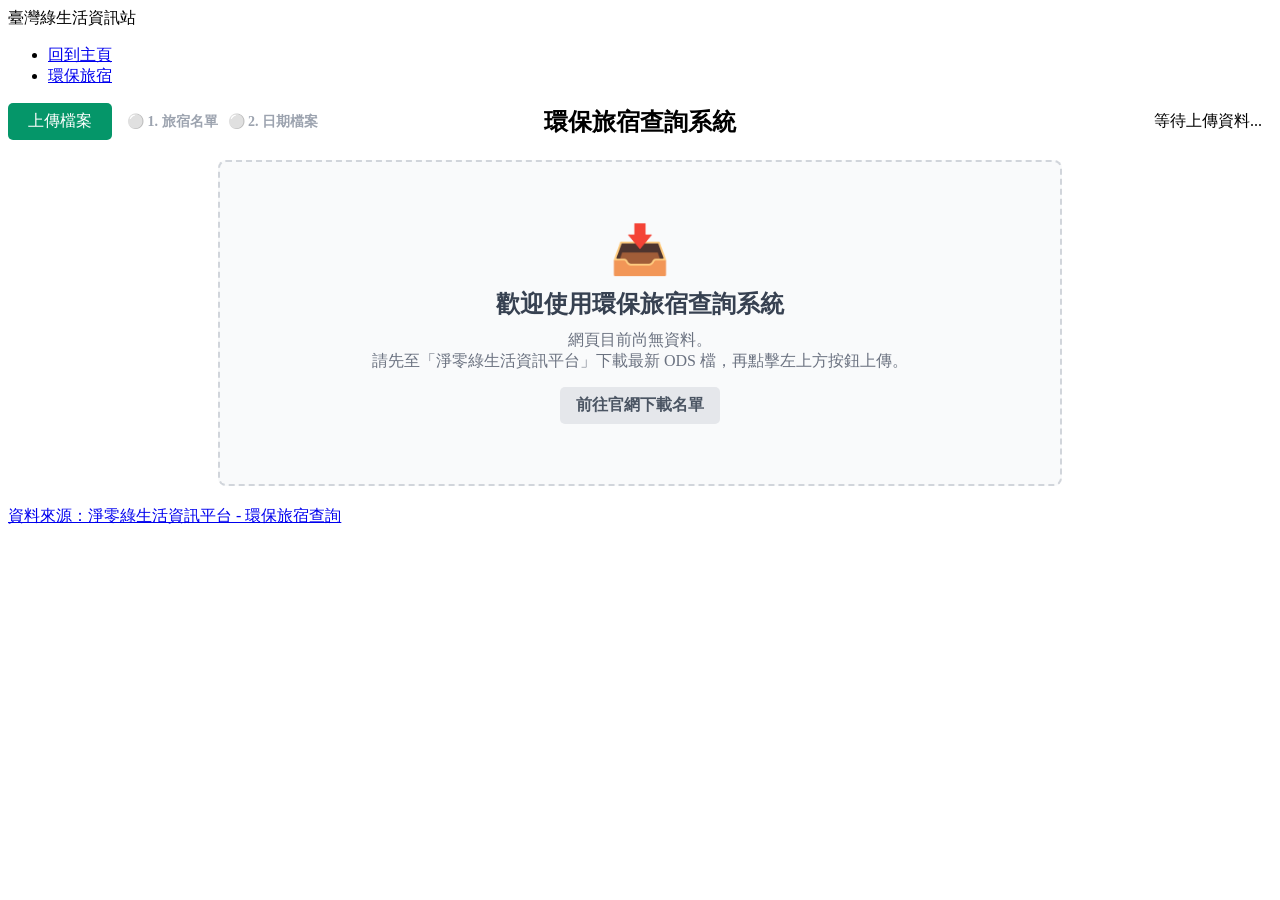
==== accommodations.html @ 9305130e "Add files via upload" ====
<!DOCTYPE html>
<html lang="zh-TW">

<head>
    <meta charset="UTF-8">
    <meta name="viewport" content="width=device-width, initial-scale=1.0">
    <title>臺灣綠生活資訊站 - 環保旅宿</title>

    <link rel="stylesheet" href="css/global_style.css">
    <link rel="stylesheet" href="css/facilities_style.css">

    <!-- 引入 SheetJS 處理 ODS/Excel 檔案 -->
    <script src="https://cdn.sheetjs.com/xlsx-0.19.3/package/dist/xlsx.full.min.js"></script>
</head>
<!-- 自訂彈出視窗 (Modal) -->
<div id="custom-modal" class="modal-overlay" style="display: none;">
    <div class="modal-content">
        <div class="modal-header" id="modal-title">提示</div>
        <div class="modal-body" id="modal-message">訊息內容</div>
        <button id="modal-close-btn" class="modal-btn">我知道了</button>
    </div>
</div>

<body>

    <nav id="global-navbar">
        <div class="logo">臺灣綠生活資訊站</div>
        <ul class="nav-links">
            <li><a href="index.html">回到主頁</a></li>
            <li><a href="accommodations.html" class="active">環保旅宿</a></li>
        </ul>
    </nav>

    <main id="facilities-content">
        <!-- 頂部區塊：上傳按鈕與狀態 -->
        <section class="page-header-compact"
            style="display: flex; justify-content: space-between; align-items: center;">

            <!-- 1. 左側：統一的上傳按鈕與進度條 -->
            <div style="flex: 1.5; text-align: left; display: flex; align-items: center; gap: 15px;">
                <input type="file" id="file-upload" accept=".ods, .xlsx, .xls" style="display: none;">
                <!-- 按鈕樣式與綠色商店完全對齊 -->
                <button id="trigger-upload"
                    style="padding: 8px 20px; background-color: #059669; color: white; border: none; border-radius: 5px; cursor: pointer; font-size: 16px; white-space: nowrap;">
                    上傳檔案
                </button>

                <!-- 新增：狀態指示區 -->
                <div id="upload-progress"
                    style="display: flex; gap: 10px; font-size: 14px; font-weight: bold; color: #9ca3af; white-space: nowrap;">
                    <span id="status-step1">⚪ 1. 旅宿名單</span>
                    <span id="status-step2">⚪ 2. 日期檔案</span>
                </div>
            </div>

            <!-- 2. 中間：標題 -->
            <h1 class="header-center" style="flex: 1; text-align: center; margin: 0; white-space: nowrap;">環保旅宿查詢系統</h1>

            <!-- 3. 右側：為了平衡版面，將下拉選單移至右側 -->
            <div class="header-right"
                style="flex: 1.5; text-align: right; display: flex; flex-direction: column; align-items: flex-end; gap: 5px;">

                <div id="control-panel" style="display: none; align-items: center; gap: 5px;">
                    <label for="city-dropdown" style="margin: 0; font-weight: bold; white-space: nowrap;">查詢縣市：</label>
                    <select id="city-dropdown" style="padding: 5px;">
                        <option value="all">全台總數概覽</option>
                        <option disabled>─── 直轄市 ───</option>
                        <option value="台北市">臺北市</option>
                        <option value="新北市">新北市</option>
                        <option value="桃園市">桃園市</option>
                        <option value="台中市">臺中市</option>
                        <option value="台南市">臺南市</option>
                        <option value="高雄市">高雄市</option>
                        <option disabled>─── 其他縣市 ───</option>
                        <option value="基隆市">基隆市</option>
                        <option value="新竹市">新竹市</option>
                        <option value="新竹縣">新竹縣</option>
                        <option value="苗栗縣">苗栗縣</option>
                        <option value="彰化縣">彰化縣</option>
                        <option value="南投縣">南投縣</option>
                        <option value="雲林縣">雲林縣</option>
                        <option value="嘉義市">嘉義市</option>
                        <option value="嘉義縣">嘉義縣</option>
                        <option value="屏東縣">屏東縣</option>
                        <option value="宜蘭縣">宜蘭縣</option>
                        <option value="花蓮縣">花蓮縣</option>
                        <option value="台東縣">臺東縣</option>
                        <option value="澎湖縣">澎湖縣</option>
                        <option value="金門縣">金門縣</option>
                        <option value="連江縣">連江縣</option>
                    </select>
                </div>

                <div style="display: flex; align-items: center; gap: 10px;">
                    <span id="update-date" class="update-date-inline">等待上傳資料...</span>
                    <div id="upload-status" style="color: #4b5563; font-size: 14px;"></div>
                </div>
            </div>
        </section>
        <!-- 新增：初始狀態提示區塊 (未上傳檔案時顯示) -->
        <section id="initial-prompt"
            style="text-align: center; padding: 60px 20px; color: #6b7280; background-color: #f9fafb; border-radius: 8px; margin: 20px auto; border: 2px dashed #d1d5db; max-width: 800px;">
            <div style="font-size: 3rem; margin-bottom: 10px;">📥</div>
            <h2 style="margin: 0 0 10px 0; color: #374151; font-size: 1.5rem;">歡迎使用環保旅宿查詢系統</h2>
            <p style="margin: 0 0 15px 0; font-size: 1rem;">網頁目前尚無資料。<br>請先至「淨零綠生活資訊平台」下載最新 ODS 檔，再點擊左上方按鈕上傳。</p>
            <a href="https://greenlifestyle.moenv.gov.tw/categories/accommodation" target="_blank"
                style="display: inline-block; padding: 8px 16px; background-color: #e5e7eb; color: #4b5563; text-decoration: none; border-radius: 5px; font-weight: bold;">
                前往官網下載名單
            </a>
        </section>
        <!-- 排名總覽 (預設隱藏，上傳後顯示) -->
        <section id="overview-view" style="display: none;">
            <div class="table-responsive-wrapper">
                <div class="detail-header">
                    <!-- 讓標題與標籤水平並排且一起置中，中間留 15px 的空隙 -->
                    <div class="header-main-info"
                        style="display: flex; justify-content: center; align-items: center; gap: 15px; width: 100%;">
                        <h2 style="margin: 0;">各縣市旅宿數量排名</h2>
                        <span id="total-stats" class="stats-text"></span>
                    </div>
                </div>
                <table id="facilities-table" class="ranking-table">
                    <thead>
                        <tr>
                            <th>排名</th>
                            <th>縣市別</th>
                            <th>旅宿數量</th>
                            <th>全國佔比</th>
                        </tr>
                    </thead>
                    <tbody id="ranking-table-body">
                        <!-- JS 動態產生排名 -->
                    </tbody>
                </table>
            </div>
        </section>

        <!-- 詳細資料區塊 (選擇縣市後顯示) -->
        <section id="detail-view" style="display: none;">
            <div class="table-responsive-wrapper">
                <div class="detail-header"
                    style="display: flex; justify-content: space-between; align-items: center; width: 100%;">

                    <!-- 左側：標題與統計區塊 -->
                    <div class="header-main-info" style="display: flex; align-items: center; gap: 15px;">
                        <h2 id="current-city-title" style="margin: 0;">縣市詳細資料</h2>
                        <span id="city-stats" class="stats-text"></span>
                    </div>

                    <!-- 右側：操作與狀態區塊 -->
                    <div class="header-action-area" style="display: flex; align-items: center; gap: 10px;">
                        <div id="status-summary" class="status-summary-compact"></div>

                        <label for="status-filter" style="margin: 0; white-space: nowrap;">狀態：</label>
                        <select id="status-filter" style="padding: 5px;">
                            <option value="all">顯示全部</option>
                            <option value="warning">即將到期 (8個月內)</option>
                            <option value="expired">已過期</option>
                        </select>

                        <button id="btn-back-overview"
                            style="background: none; border: none; cursor: pointer; font-size: 1.5rem; padding: 0; margin-left: 10px;"
                            title="返回全台總覽">
                            🔙
                        </button>
                    </div>

                </div>

                <table id="facilities-table">
                    <thead>
                        <tr>
                            <th>標章等級</th> <!-- 新增的等級欄位 -->
                            <th>旅宿名稱</th>
                            <th>聯絡地址</th>
                            <th>證書到期日/狀態</th> <!-- 結合日期與警示圖示 -->
                        </tr>
                    </thead>
                    <tbody id="table-body">
                        <!-- JS 動態產生旅宿名單 -->
                    </tbody>
                </table>
            </div>
        </section>
    </main>

    <script src="js/global_script.js"></script>
    <script src="js/accommodations_script.js"></script> <!-- 等等要建立的 JS -->
    <footer class="site-footer source-footer">
        <a href="https://greenlifestyle.moenv.gov.tw/categories/accommodation" target="_blank"
            rel="noopener noreferrer">
            資料來源：淨零綠生活資訊平台 - 環保旅宿查詢
        </a>
    </footer>
</body>

</html>
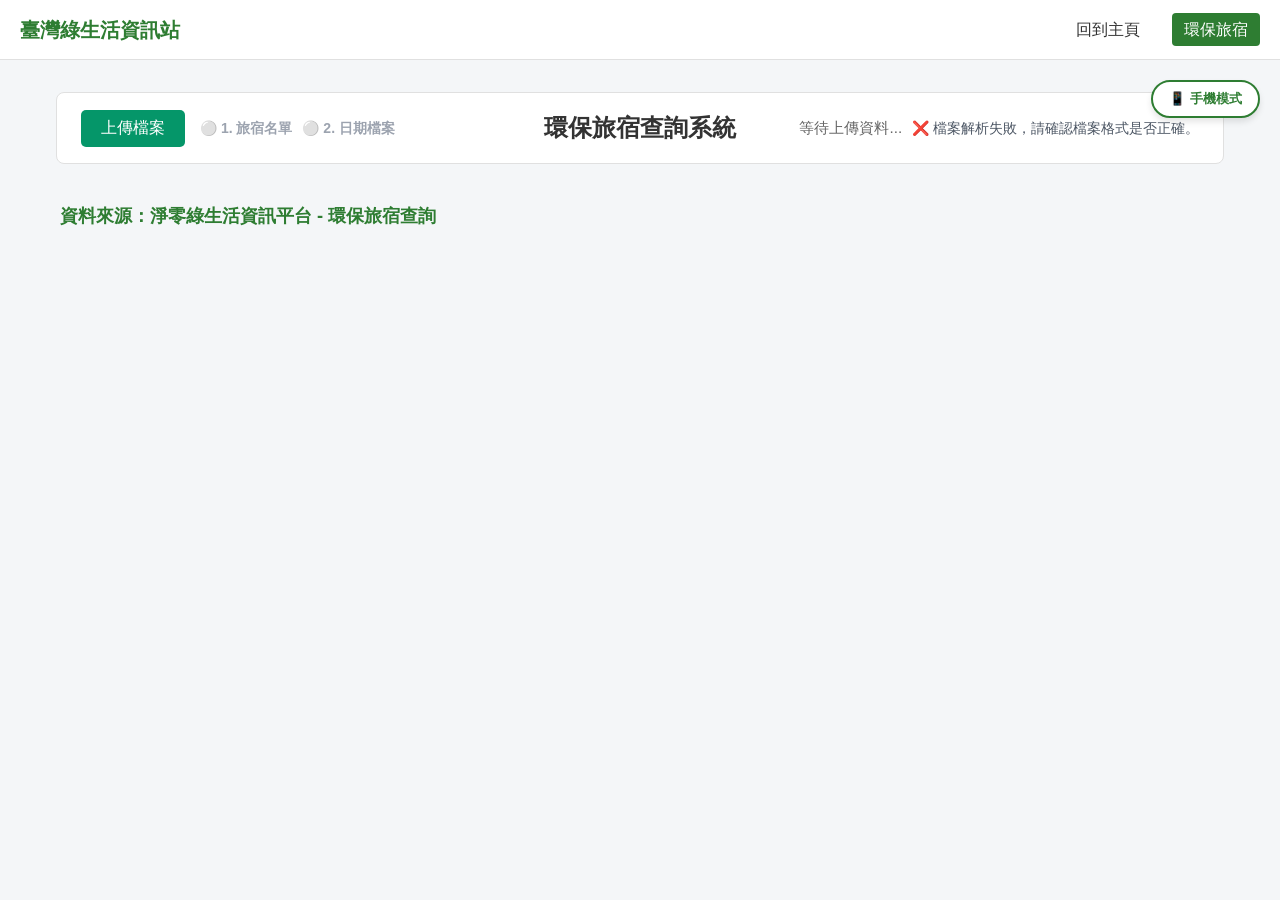
==== commit 8a348fa2: "刪除上傳提示" ====
--- a/accommodations.html
+++ b/accommodations.html
@@ -97,17 +97,7 @@
                 </div>
             </div>
         </section>
-        <!-- 新增：初始狀態提示區塊 (未上傳檔案時顯示) -->
-        <section id="initial-prompt"
-            style="text-align: center; padding: 60px 20px; color: #6b7280; background-color: #f9fafb; border-radius: 8px; margin: 20px auto; border: 2px dashed #d1d5db; max-width: 800px;">
-            <div style="font-size: 3rem; margin-bottom: 10px;">📥</div>
-            <h2 style="margin: 0 0 10px 0; color: #374151; font-size: 1.5rem;">歡迎使用環保旅宿查詢系統</h2>
-            <p style="margin: 0 0 15px 0; font-size: 1rem;">網頁目前尚無資料。<br>請先至「淨零綠生活資訊平台」下載最新 ODS 檔，再點擊左上方按鈕上傳。</p>
-            <a href="https://greenlifestyle.moenv.gov.tw/categories/accommodation" target="_blank"
-                style="display: inline-block; padding: 8px 16px; background-color: #e5e7eb; color: #4b5563; text-decoration: none; border-radius: 5px; font-weight: bold;">
-                前往官網下載名單
-            </a>
-        </section>
+        
         <!-- 排名總覽 (預設隱藏，上傳後顯示) -->
         <section id="overview-view" style="display: none;">
             <div class="table-responsive-wrapper">
@@ -194,4 +184,4 @@
     </footer>
 </body>
 
-</html>+</html>
--- a/css/global_style.css
+++ b/css/global_style.css
@@ -0,0 +1,263 @@
+/* =========================================
+   全局變數設定 (色彩、字體、間距)
+========================================= */
+:root {
+    /* 色彩配置：環保專業風，降低視覺疲勞 */
+    --primary-color: #2E7D32;
+    /* 沉穩綠 */
+    --primary-hover: #1B5E20;
+    /* 深翠綠 */
+    --bg-color: #F4F6F8;
+    /* 淺灰白背景，減少眩光 */
+    --text-main: #333333;
+    /* 深灰文字，避免純黑的強烈對比 */
+    --text-muted: #666666;
+    /* 次要資訊文字 */
+    --white: #FFFFFF;
+    --border-color: #E0E0E0;
+    /* 柔和的邊框色 */
+
+    /* 導覽列高度固定，方便計算 */
+    --navbar-height: 60px;
+}
+
+/* =========================================
+   基礎重置 (Reset) 與全域設定
+========================================= */
+* {
+    margin: 0;
+    padding: 0;
+    box-sizing: border-box;
+}
+
+body {
+    /* === 新增：禁止文字反白選取 === */
+    -webkit-user-select: none;
+    /* 支援 Safari 瀏覽器 */
+    -moz-user-select: none;
+    /* 支援 Firefox 瀏覽器 */
+    -ms-user-select: none;
+    /* 支援早期 IE/Edge */
+    user-select: none;
+    /* 標準語法 */
+    /* 使用系統預設字體，不載入外部字型以追求最高效能 */
+    font-family: -apple-system, BlinkMacSystemFont, "Segoe UI", Roboto, "Helvetica Neue", Arial, "Noto Sans", "Microsoft JhengHei", sans-serif;
+    background-color: var(--bg-color);
+    color: var(--text-main);
+    line-height: 1.6;
+    /* 預留導覽列的空間，避免內容被遮擋 */
+    padding-top: var(--navbar-height);
+}
+
+a {
+    text-decoration: none;
+    color: inherit;
+}
+
+ul {
+    list-style: none;
+}
+
+/* =========================================
+   共用頂部導覽列 (Navbar)
+========================================= */
+#global-navbar {
+    position: fixed;
+    top: 0;
+    left: 0;
+    width: 100%;
+    height: var(--navbar-height);
+    background-color: var(--white);
+    border-bottom: 1px solid var(--border-color);
+    display: flex;
+    justify-content: space-between;
+    align-items: center;
+    padding: 0 20px;
+    z-index: 1000;
+    /* 確保導覽列永遠在最上層 */
+}
+
+#global-navbar .logo {
+    font-size: 1.25rem;
+    font-weight: bold;
+    color: var(--primary-color);
+}
+
+#global-navbar .nav-links {
+    display: flex;
+    gap: 20px;
+}
+
+#global-navbar .nav-links a {
+    font-size: 1rem;
+    padding: 8px 12px;
+    border-radius: 4px;
+    transition: background-color 0.2s ease, color 0.2s ease;
+}
+
+/* 導覽列互動效果 */
+#global-navbar .nav-links a:hover,
+#global-navbar .nav-links a.active {
+    background-color: var(--primary-color);
+    color: var(--white);
+}
+
+/* =========================================
+   全域 RWD 基礎設定 (針對平板與手機)
+========================================= */
+@media screen and (max-width: 768px) {
+    #global-navbar {
+        padding: 0 10px;
+    }
+
+    #global-navbar .logo {
+        font-size: 1.1rem;
+    }
+
+    #global-navbar .nav-links {
+        gap: 5px;
+    }
+
+    #global-navbar .nav-links a {
+        font-size: 0.9rem;
+        padding: 6px 8px;
+    }
+}
+
+/* 頁尾基本樣式 */
+.site-footer {
+    text-align: center;
+    /* 文字置中 */
+    padding: 15px 0;
+    /* 縮減上下間距 */
+    font-size: 0.85rem;
+    /* 縮小字體 (約 13-14px) */
+    color: #757575;
+    /* 使用灰色弱化視覺層級 */
+
+    /* 如果你的 <body> 有設定 display: flex 和 min-height: 100vh，
+       加上 margin-top: auto 可以確保 footer 永遠貼在畫面最底部 */
+    margin-top: auto;
+}
+
+.site-footer p {
+    margin: 0;
+    /* 移除段落預設的留白，極致節省空間 */
+}
+
+/* =========================================
+   資料來源頁尾設計 (置左)
+========================================= */
+.site-footer.source-footer {
+    max-width: 1200px;
+    /* 將 margin-top 設為負值 (-1.5rem)，強制把整個區塊往上拉近表格 */
+    margin: -1.5rem auto 0 auto;
+    /* 將上方的 padding 縮小到 5px，下方保持 15px */
+    padding: 5px 20px 15px 20px;
+    text-align: left;
+}
+
+/* 來源超連結的美化 */
+.site-footer.source-footer a {
+    color: var(--primary-color);
+    text-decoration: none;
+    font-weight: bold;
+    /* 將字體明顯放大 (原本是 0.95rem，現在改為 1.15rem，約等於 18px~19px) */
+    font-size: 1.15rem;
+    transition: color 0.2s ease;
+}
+
+.site-footer.source-footer a:hover {
+    color: var(--primary-hover);
+    text-decoration: underline;
+}
+
+/* =========================================
+   手機模式切換按鈕 (右上角懸浮)
+========================================= */
+#mobile-mode-btn {
+    position: fixed;
+    top: 80px;
+    /* 避開上方 60px 的導覽列 */
+    right: 20px;
+    z-index: 9999;
+    padding: 8px 16px;
+    background-color: var(--white);
+    color: var(--primary-color);
+    border: 2px solid var(--primary-color);
+    border-radius: 30px;
+    cursor: pointer;
+    font-weight: bold;
+    box-shadow: 0 4px 6px rgba(0, 0, 0, 0.1);
+    transition: all 0.3s ease;
+}
+
+#mobile-mode-btn:hover {
+    background-color: #e8f5e9;
+}
+
+/* 按下後的狀態 */
+#mobile-mode-btn.active {
+    background-color: var(--primary-color);
+    color: var(--white);
+    border-color: var(--primary-hover);
+}
+
+/* =========================================
+   手機版：表格橫向滑動 (無卷軸、純淨資料版)
+========================================= */
+@media screen and (max-width: 768px) {
+    
+    /* 1. 開啟橫向滑動功能，並隱藏卷軸 */
+    .table-responsive-wrapper {
+        display: block !important;
+        width: 100% !important;
+        overflow-x: auto !important; 
+        -webkit-overflow-scrolling: touch !important;
+        margin-bottom: 20px;
+        
+        /* 隱藏卷軸 (支援 IE, Edge, Firefox) */
+        -ms-overflow-style: none !important;
+        scrollbar-width: none !important;
+    }
+    
+    /* 隱藏卷軸 (支援 Chrome, Safari, Opera) */
+    .table-responsive-wrapper::-webkit-scrollbar {
+        display: none !important;
+    }
+
+    /* 2. 確保表格維持傳統樣式，不被壓縮 */
+    .table-responsive-wrapper table {
+        display: table !important;
+        width: 100% !important;
+        min-width: 600px !important; 
+    }
+
+    .table-responsive-wrapper thead {
+        display: table-header-group !important; 
+    }
+
+    .table-responsive-wrapper tbody {
+        display: table-row-group !important;
+    }
+
+    .table-responsive-wrapper tr {
+        display: table-row !important;
+    }
+
+    /* 3. 儲存格設定：強制橫排不換行 */
+    .table-responsive-wrapper th,
+    .table-responsive-wrapper td {
+        display: table-cell !important; 
+        white-space: nowrap !important; 
+        padding: 10px !important;
+        vertical-align: middle !important;
+        text-align: left !important;
+    }
+
+    /* 4. 清除任何殘留的偽元素(重疊文字) */
+    .table-responsive-wrapper td::before {
+        content: none !important;
+        display: none !important;
+    }
+}
--- a/css/facilities_style.css
+++ b/css/facilities_style.css
@@ -0,0 +1,534 @@
+/* =========================================
+   子頁面排版與篩選器
+========================================= */
+#facilities-content {
+    max-width: 1200px; /* 表格需要較寬的空間 */
+    margin: 0 auto;
+    padding: 2rem 1rem;
+}
+
+#city-dropdown {
+    padding: 0.5rem;
+    font-size: 1rem;
+    margin-left: 0.5rem;
+    border-radius: 4px;
+    border: 1px solid #ccc;
+}
+
+/* =========================================
+   緊湊型頂部控制列 (選單左、標題與日期中、選單右)
+========================================= */
+.page-header-compact {
+    display: grid;
+    /* 左右兩側各佔 1 份彈性空間，中間依內容自動撐開，確保標題絕對置中 */
+    grid-template-columns: 1fr auto 1fr; 
+    align-items: center;
+    background-color: var(--white);
+    padding: 1rem 1.5rem;
+    border-radius: 8px;
+    border: 1px solid var(--border-color);
+    margin-bottom: 1.5rem;
+}
+
+.header-left {
+    display: flex;
+    align-items: center;
+    justify-content: flex-start; /* 強制靠左 */
+    flex-wrap: wrap;
+    gap: 10px;
+}
+
+.header-center {
+    display: flex;
+    flex-direction: column; /* 讓標題與日期上下排列 */
+    align-items: center;    /* 垂直置中 */
+    gap: 5px;               /* 標題與日期之間的微小間距 */
+    text-align: center;
+}
+
+.header-center h1 {
+    margin: 0;
+    font-size: 1.6rem;
+    color: var(--text-main);
+}
+
+.header-right {
+    display: flex;
+    align-items: center;
+    justify-content: flex-end; /* 強制靠右 */
+    flex-wrap: wrap;
+    gap: 10px;
+}
+
+/* 針對平板與手機的 RWD 微調 (螢幕太小時全部改為垂直置中排列) */
+@media screen and (max-width: 850px) {
+    .page-header-compact {
+        grid-template-columns: 1fr;
+        gap: 1rem;
+        padding: 1.5rem 1rem;
+    }
+    .header-left, .header-center, .header-right {
+        justify-content: center;
+    }
+}
+
+/* =========================================
+   資料表格基礎設計 (電腦版) - 終極排版修正
+========================================= */
+.table-responsive-wrapper {
+    width: 100%;
+    background-color: var(--white); 
+    border-radius: 8px;
+    border: 1px solid var(--border-color);
+    /* 加入 transform 讓瀏覽器嚴格執行 overflow: hidden */
+    transform: translateZ(0); 
+    overflow: hidden; 
+}
+
+#facilities-table {
+    width: 100%;
+    /* 改回 collapse，讓線條與外框完美貼合 */
+    border-collapse: collapse; 
+    text-align: left;
+    margin: 0; 
+}
+
+#facilities-table th, 
+#facilities-table td {
+    padding: 12px 15px;
+    border-bottom: 1px solid var(--border-color);
+}
+
+/* 固定表頭 */
+#facilities-table th, 
+#detail-table th {  /* 👈 只要補上這行 */
+    background-color: var(--primary-color);
+    color: var(--white);
+    position: sticky;
+    top: var(--navbar-height); 
+    z-index: 10;
+    white-space: nowrap;
+    border-top: none; 
+    border-radius: 0 !important; /* 強制直角，讓它變成橫跨卡片的漂亮綠帶 */
+}
+
+/* 圓角設定 (緊接在上面的下方) */
+#facilities-table th:first-child, #detail-table th:first-child { /* 👈 補上 */
+    border-top-left-radius: 8px;
+}
+#facilities-table th:last-child, #detail-table th:last-child { /* 👈 補上 */
+    border-top-right-radius: 8px;
+}
+
+/* 移除最後一列的底線 */
+#facilities-table tbody tr:last-child td {
+    border-bottom: none;
+}
+
+/* =========================================
+   標題與日期同行排版
+========================================= */
+
+.update-date-inline {
+    color: var(--text-muted);
+    font-size: 0.95rem;
+}
+
+/* =========================================
+   卡片內標題列 (電腦左右並排 / 手機垂直折疊)
+========================================= */
+.detail-header {
+    display: flex;
+    flex-direction: row;            /* 電腦版：水平排列 */
+    align-items: center;            /* 垂直置中 */
+    justify-content: space-between; /* 左右推開 */
+    padding: 1.5rem;
+    background-color: var(--white);
+    border-bottom: 1px solid #f0f0f0;
+    gap: 15px;
+    flex-wrap: wrap;                /* 如果螢幕縮小則允許折行 */
+}
+
+/* 左側標題區 */
+.header-main-info {
+    display: flex;
+    align-items: center;
+    justify-content: flex-start; /* 靠左 */
+    gap: 15px;
+    width: auto;                 /* 【關鍵】移除 100% 限制，只佔需要的寬度 */
+}
+
+.header-main-info h2 {
+    margin: 0;
+    font-size: 1.4rem;
+    text-align: left;
+}
+
+/* 統計數據小標籤 */
+.stats-text {
+    font-weight: bold;
+    color: var(--primary-color);
+    font-size: 1rem;
+    background-color: #e8f5e9;
+    padding: 4px 12px;
+    border-radius: 20px;
+    white-space: nowrap;         /* 避免標籤文字折行 */
+}
+
+/* 右側操作區 */
+.header-action-area {
+    display: flex;
+    align-items: center;
+    justify-content: flex-end;   /* 靠右 */
+    gap: 15px;
+    width: auto;                 /* 【關鍵】移除 100% 限制 */
+}
+
+.header-action-area label {
+    font-weight: bold;
+    color: var(--text-muted);
+    font-size: 0.9rem;
+}
+
+.header-action-area select {
+    padding: 0.4rem 0.6rem;
+    border-radius: 4px;
+    border: 1px solid var(--border-color);
+    background-color: var(--white);
+    cursor: pointer;
+}
+
+/* 手機版適應：螢幕小於 900px 時改為上下排列靠左 */
+@media screen and (max-width: 900px) {
+    .detail-header {
+        flex-direction: column;
+        align-items: flex-start;
+    }
+    .header-action-area {
+        width: 100%;
+        justify-content: flex-start;
+        flex-wrap: wrap;
+        margin-top: 10px;
+    }
+}
+/* =========================================
+   專屬排行榜的「瘦身置中」樣式
+========================================= */
+#facilities-table.ranking-table {
+    width: 60% !important;         /* 電腦版縮小寬度為 60% */
+    max-width: 800px;              /* 設定最大寬度，防螢幕過大時跑版 */
+    margin: 20px auto !important;  /* 關鍵：上下留白 20px，左右 auto 自動置中 */
+    table-layout: auto !important; /* 讓欄位依照內容(如數字長度)彈性分配 */
+}
+
+/* 針對排行榜的文字微調 */
+#facilities-table.ranking-table th,
+#facilities-table.ranking-table td {
+    white-space: nowrap !important; /* 排行榜資料短，不換行更乾淨 */
+    text-align: center !important;  /* 確保名次與數字絕對置中 */
+}
+
+/* RWD：手機與平板版恢復滿版，避免畫面太小字擠在一起 */
+@media screen and (max-width: 768px) {
+    #facilities-table.ranking-table {
+        width: 100% !important;
+        margin: 0 auto !important;
+    }
+}
+/* =========================================
+   證書到期警示標章
+========================================= */
+.expire-badge {
+    display: inline-block;
+    padding: 3px 8px;
+    border-radius: 12px;
+    font-size: 0.8rem;
+    font-weight: bold;
+    color: var(--white);
+    margin-left: 8px;
+    white-space: nowrap; /* 防止標籤文字斷行 */
+}
+
+/* 即將到期：橘色警告 */
+.expire-badge.warning {
+    background-color: #F57C00;
+}
+
+/* 已過期：紅色危險 */
+.expire-badge.expired {
+    background-color: #D32F2F;
+}
+/* =========================================
+   精簡型狀態提醒 (位於標題列右側)
+========================================= */
+.status-summary-compact {
+    display: flex;
+    gap: 10px;
+    background-color: transparent; /* 移除背景色，讓它與標題列融合 */
+}
+
+.status-summary-compact .summary-item {
+    display: flex;
+    align-items: center;
+    padding: 4px 10px; /* 縮小內距以符合標題列高度 */
+    border-radius: 6px;
+    font-size: 0.85rem; /* 稍微縮小字體 */
+    white-space: nowrap;
+}
+
+/* 保持原本的顏色邏輯 */
+.summary-item.warning {
+    color: #E65100;
+    background-color: #FFF3E0;
+    border: 1px solid #FFE0B2;
+}
+
+.summary-item.expired {
+    color: #C62828;
+    background-color: #FFEBEE;
+    border: 1px solid #FFCDD2;
+}
+
+/* 狀態良好時顯示淡淡的綠色，不干擾視覺 */
+.summary-item.safe {
+    color: var(--primary-color);
+    background-color: #e8f5e9;
+    font-weight: normal;
+}
+
+/* 確保 header-action-area 的元素水平對齊 */
+.header-action-area {
+    display: flex;
+    align-items: center;
+    gap: 12px;
+}
+/* =========================================
+   表格內：日期右側的狀態小圖示
+========================================= */
+.status-icon {
+    font-size: 1rem;
+    margin-left: 6px;
+    cursor: help; /* 滑鼠移過去會變成問號指標，提示使用者可以看 title */
+}
+
+.status-icon.warning {
+    color: #F57C00;
+}
+
+.status-icon.expired {
+    color: #D32F2F;
+}
+/* === 分頁按鈕樣式 === */
+.pagination-wrapper {
+    display: flex;
+    justify-content: center;
+    align-items: center;
+    gap: 15px;
+    margin-top: 20px;
+    padding: 15px;
+}
+
+.page-btn {
+    padding: 8px 16px;
+    background-color: #2e7d32; /* 配合綠生活的綠色 */
+    color: white;
+    border: none;
+    border-radius: 4px;
+    cursor: pointer;
+    font-size: 1rem;
+    transition: background-color 0.2s;
+}
+
+.page-btn:hover:not(:disabled) {
+    background-color: #1b5e20;
+}
+
+.page-btn:disabled {
+    background-color: #cccccc;
+    cursor: not-allowed;
+}
+
+.page-info {
+    font-weight: bold;
+    color: #333;
+}
+/* =========================================
+   表格防撐破與換行設定 (取代舊版瘦身設定)
+========================================= */
+
+/* 2. 表格本體：設定為固定排版 (table-layout: fixed)，強制寬度 100% */
+#facilities-table {
+    table-layout: fixed !important; /* 啟動固定欄寬模式 */
+    width: 100% !important;
+    border-collapse: collapse;
+    margin: 0;
+}
+
+/* 3. 表格內的儲存格：強制允許換行 */
+#facilities-table th,
+#facilities-table td {
+    white-space: normal !important; /* 強制覆蓋任何不換行設定 */
+    word-break: break-word;         /* 遇到長地址自動折行 */
+    overflow-wrap: break-word;
+    vertical-align: middle;         /* 多行時垂直置中 */
+    padding: 12px 15px;             /* 適中的內距 */
+    text-align: center;             /* 預設內容置中 */
+}
+
+/* 讓長度較長的名子與地址靠左對齊，比較好閱讀 (使用 data-label 來精準選擇) */
+#facilities-table td[data-label="聯絡地址"],
+#facilities-table td[data-label="旅宿名稱"],
+#facilities-table td[data-label="設施場所名稱"],
+#facilities-table td[data-label="申請單位全銜"] {
+    text-align: left;
+}
+/* 標章等級的標籤樣式 */
+/* =========================================
+   標章等級樣式 (放大與 RWD 微調)
+========================================= */
+.badge-level {
+    display: inline-flex;       /* 改用 flex 讓圖示和文字完美對齊 */
+    align-items: center;
+    gap: 6px;                   /* 圖示和文字之間的距離 */
+    padding: 6px 12px;          /* 稍微加大內縮，讓背景色區塊更好看 */
+    border-radius: 6px;
+    font-weight: bold;
+    font-size: 1.1rem;          /* 【整體字體放大】 */
+}
+
+/* 特別讓圖示再大一點點，更有重點感 */
+.level-icon {
+    font-size: 1.3rem;          
+}
+
+/* =========================================
+   手機版特製：節省空間，隱藏文字只留圖示
+========================================= */
+@media screen and (max-width: 768px) {
+    .level-text {
+        display: none;          /* 螢幕變小時，直接把文字隱藏 */
+    }
+    
+    .badge-level {
+        padding: 8px;           /* 因為只剩圖示，微調背景區塊大小 */
+        justify-content: center;
+    }
+
+    .level-icon {
+        font-size: 1.6rem;      /* 手機上圖示再稍微放大，方便閱讀 */
+        margin: 0;
+    }
+}
+
+/* 用 CSS 屬性選擇器，根據文字自動上色 */
+span.badge-level:contains('金級'),
+td[data-label="標章等級"]:has(:contains('金')) span {
+    background-color: #fef08a; /* 金黃色 */
+    color: #854d0e;
+}
+
+td[data-label="標章等級"]:has(:contains('銀')) span {
+    background-color: #e5e7eb; /* 銀灰色 */
+    color: #374151;
+}
+
+td[data-label="標章等級"]:has(:contains('銅')) span {
+    background-color: #fed7aa; /* 銅橘色 */
+    color: #9a3412;
+}
+/* 手動搜尋超連結樣式 */
+.manual-search-link {
+    color: #0000FF !important;       /* 強制顯示純藍色 */
+    text-decoration: underline !important; /* 強制顯示底線 */
+    font-weight: bold;               /* 加粗方便識別 */
+    cursor: pointer;
+}
+
+.manual-search-link:hover {
+    color: #0000AA !important;       /* 滑鼠移上去變深藍色 */
+}
+/* ==========================================
+   自訂彈出視窗樣式
+   ========================================== */
+.modal-overlay {
+    position: fixed;
+    top: 0;
+    left: 0;
+    width: 100%;
+    height: 100%;
+    background-color: rgba(0, 0, 0, 0.6); /* 半透明黑底 */
+    /* 這裡原本設定為 flex，但 HTML 中先用 display: none 隱藏，將由 JS 控制顯示 */
+    justify-content: center;
+    align-items: center;
+    z-index: 9999; /* 確保浮在最上層 */
+}
+
+.modal-content {
+    background-color: #fff;
+    padding: 24px;
+    border-radius: 12px;
+    width: 90%;
+    max-width: 400px; /* 電腦版最大寬度 */
+    text-align: center;
+    box-shadow: 0 4px 15px rgba(0,0,0,0.2);
+    box-sizing: border-box;
+}
+
+.modal-header {
+    font-size: 1.25rem;
+    font-weight: bold;
+    margin-bottom: 12px;
+    color: #d9534f; /* 警告用的紅色 */
+}
+
+.modal-body {
+    font-size: 1rem;
+    color: #333;
+    margin-bottom: 24px;
+    line-height: 1.6;
+    white-space: pre-line; /* 重要：讓 JS 傳入的 \n 可以正確換行 */
+}
+
+.modal-btn {
+    background-color: #007bff; /* 按鈕主色 */
+    color: white;
+    border: none;
+    padding: 10px 32px;
+    font-size: 1rem;
+    border-radius: 6px;
+    cursor: pointer;
+    transition: background-color 0.2s;
+}
+
+.modal-btn:hover {
+    background-color: #0056b3;
+}
+/* =========================================
+   綠色夥伴 - 歷年列表互動效果
+========================================= */
+/* 讓帶有此 class 的表格列具有點擊感 */
+.clickable-row {
+    cursor: pointer;
+    transition: all 0.2s ease;
+}
+
+/* 電腦版：滑鼠移上去時，讓整列儲存格背景變成淺綠色 */
+.clickable-row:hover td {
+    background-color: #e8f5e9 !important; 
+}
+
+/* 針對彈出視窗 (Modal) 的淡入動畫微調 */
+.chart-modal-content {
+    animation: modalFadeIn 0.3s ease-out forwards;
+}
+
+@keyframes modalFadeIn {
+    from { 
+        opacity: 0; 
+        transform: translateY(-20px); 
+    }
+    to { 
+        opacity: 1; 
+        transform: translateY(0); 
+    }
+}
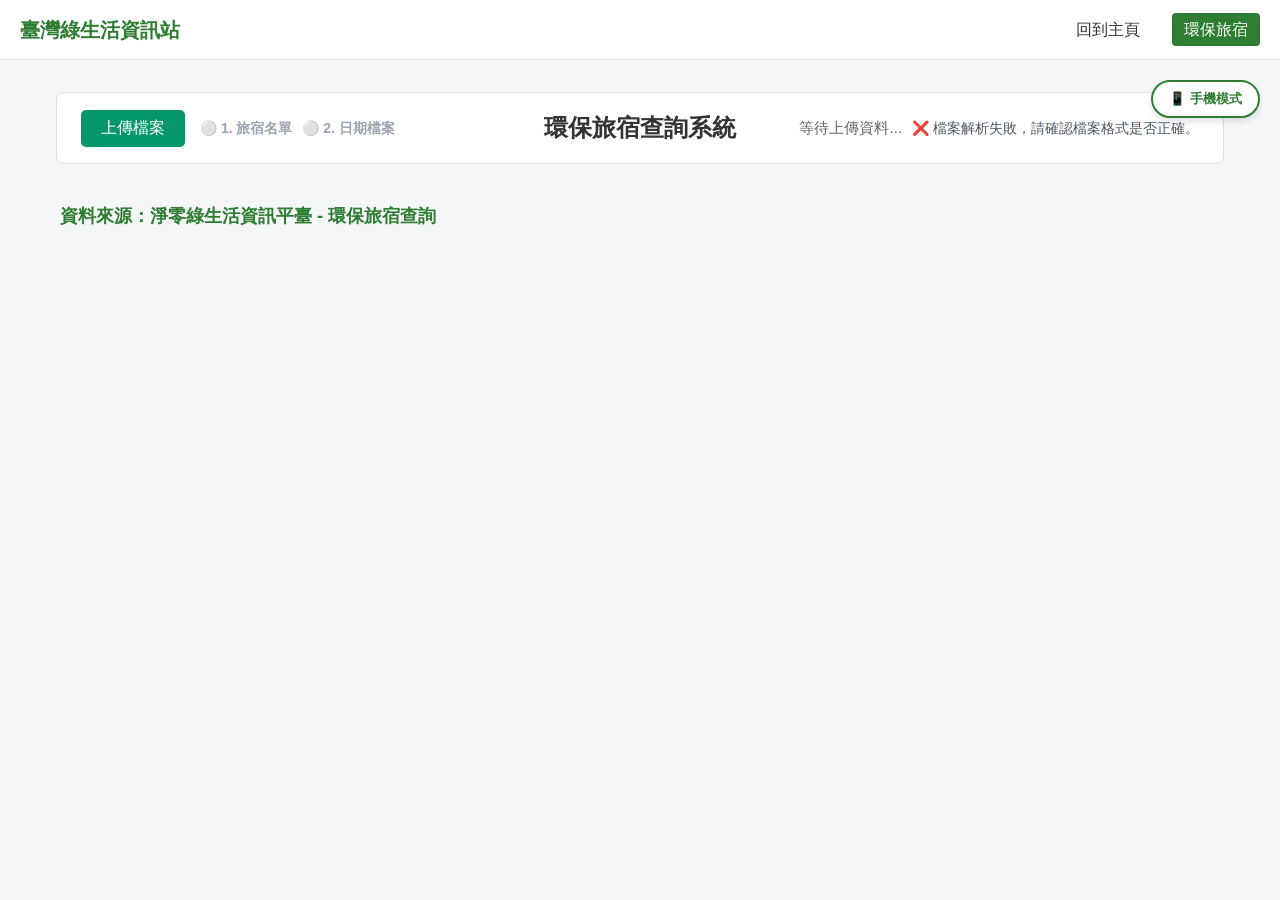
==== commit d9cffdcf: "修改台為臺" ====
--- a/accommodations.html
+++ b/accommodations.html
@@ -63,13 +63,13 @@
                 <div id="control-panel" style="display: none; align-items: center; gap: 5px;">
                     <label for="city-dropdown" style="margin: 0; font-weight: bold; white-space: nowrap;">查詢縣市：</label>
                     <select id="city-dropdown" style="padding: 5px;">
-                        <option value="all">全台總數概覽</option>
+                        <option value="all">全臺總數概覽</option>
                         <option disabled>─── 直轄市 ───</option>
-                        <option value="台北市">臺北市</option>
+                        <option value="臺北市">臺北市</option>
                         <option value="新北市">新北市</option>
                         <option value="桃園市">桃園市</option>
-                        <option value="台中市">臺中市</option>
-                        <option value="台南市">臺南市</option>
+                        <option value="臺中市">臺中市</option>
+                        <option value="臺南市">臺南市</option>
                         <option value="高雄市">高雄市</option>
                         <option disabled>─── 其他縣市 ───</option>
                         <option value="基隆市">基隆市</option>
@@ -84,7 +84,7 @@
                         <option value="屏東縣">屏東縣</option>
                         <option value="宜蘭縣">宜蘭縣</option>
                         <option value="花蓮縣">花蓮縣</option>
-                        <option value="台東縣">臺東縣</option>
+                        <option value="臺東縣">臺東縣</option>
                         <option value="澎湖縣">澎湖縣</option>
                         <option value="金門縣">金門縣</option>
                         <option value="連江縣">連江縣</option>
@@ -150,7 +150,7 @@
 
                         <button id="btn-back-overview"
                             style="background: none; border: none; cursor: pointer; font-size: 1.5rem; padding: 0; margin-left: 10px;"
-                            title="返回全台總覽">
+                            title="返回全臺總覽">
                             🔙
                         </button>
                     </div>
@@ -179,7 +179,7 @@
     <footer class="site-footer source-footer">
         <a href="https://greenlifestyle.moenv.gov.tw/categories/accommodation" target="_blank"
             rel="noopener noreferrer">
-            資料來源：淨零綠生活資訊平台 - 環保旅宿查詢
+            資料來源：淨零綠生活資訊平臺 - 環保旅宿查詢
         </a>
     </footer>
 </body>
--- a/css/facilities_style.css
+++ b/css/facilities_style.css
@@ -531,4 +531,31 @@
         opacity: 1; 
         transform: translateY(0); 
     }
-}+}
+/* =========================================
+   強制套用手機模式：頂部控制列垂直化
+========================================= */
+/* 當啟用手機模式時，強迫解除三欄並排，改為單欄上下堆疊 */
+body.mobile-mode .page-header-compact {
+    display: flex !important;
+    flex-direction: column !important;
+    gap: 15px !important;
+    padding: 1.5rem 1rem !important;
+    align-items: center !important; /* 所有區塊置中對齊 */
+}
+
+/* 解除各區塊原本靠左或靠右的設定，統一置中並允許換行 */
+body.mobile-mode .header-left, 
+body.mobile-mode .header-center, 
+body.mobile-mode .header-right {
+    width: 100% !important;
+    justify-content: center !important;
+    flex-wrap: wrap !important;
+}
+
+/* 確保內部元素之間的間距舒適 */
+body.mobile-mode .header-right {
+    gap: 10px !important;
+    flex-direction: column !important; /* 讓縣市選單與日期狀態上下排列 */
+    align-items: center !important;
+}
